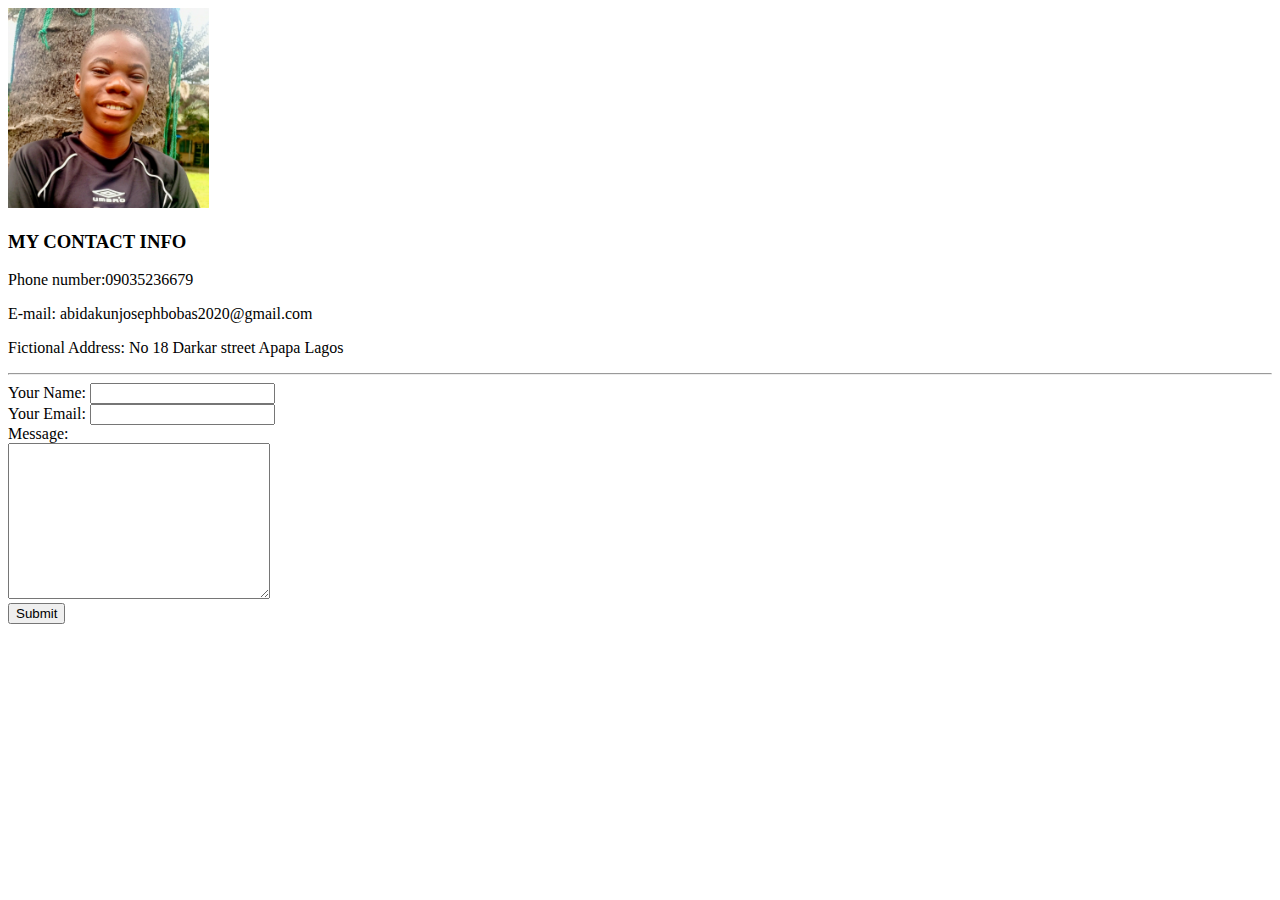
==== contact info.html @ 3a475880 "Add files via upload" ====
<!DOCTYPE html>
<html lang="en" dir="ltr">

<head>
  <meta charset="utf-8">
  <title>
    <h2>CONTACT ME</h2>
  </title>
  <link rel="stylesheet" href="css/styles.css">
</head>

<body>
    <img src="joseph.jpg" alt="my-profile-img" height="200px">
  <h3>MY CONTACT INFO</h3>
    <p>Phone number:09035236679</p>
  <p>E-mail: abidakunjosephbobas2020@gmail.com</p>
  <p>Fictional Address: No 18 Darkar street Apapa Lagos</p>
<hr>
  <form action="mailto:gmail.com" method="post" enctype="text/plain"
    <label>Your Name:</label>
    <input type="text" name="Yourname" value="">
    <br>
    <label>Your Email:</label>
    <input type="Email" name="YourEmail" value=""><br>
    <label>Message:</label><br>
    <textarea name="YourMessage" rows="10" cols="30"></textarea><br>
    <input type="submit" name="">

  </form>

</body>

</html>
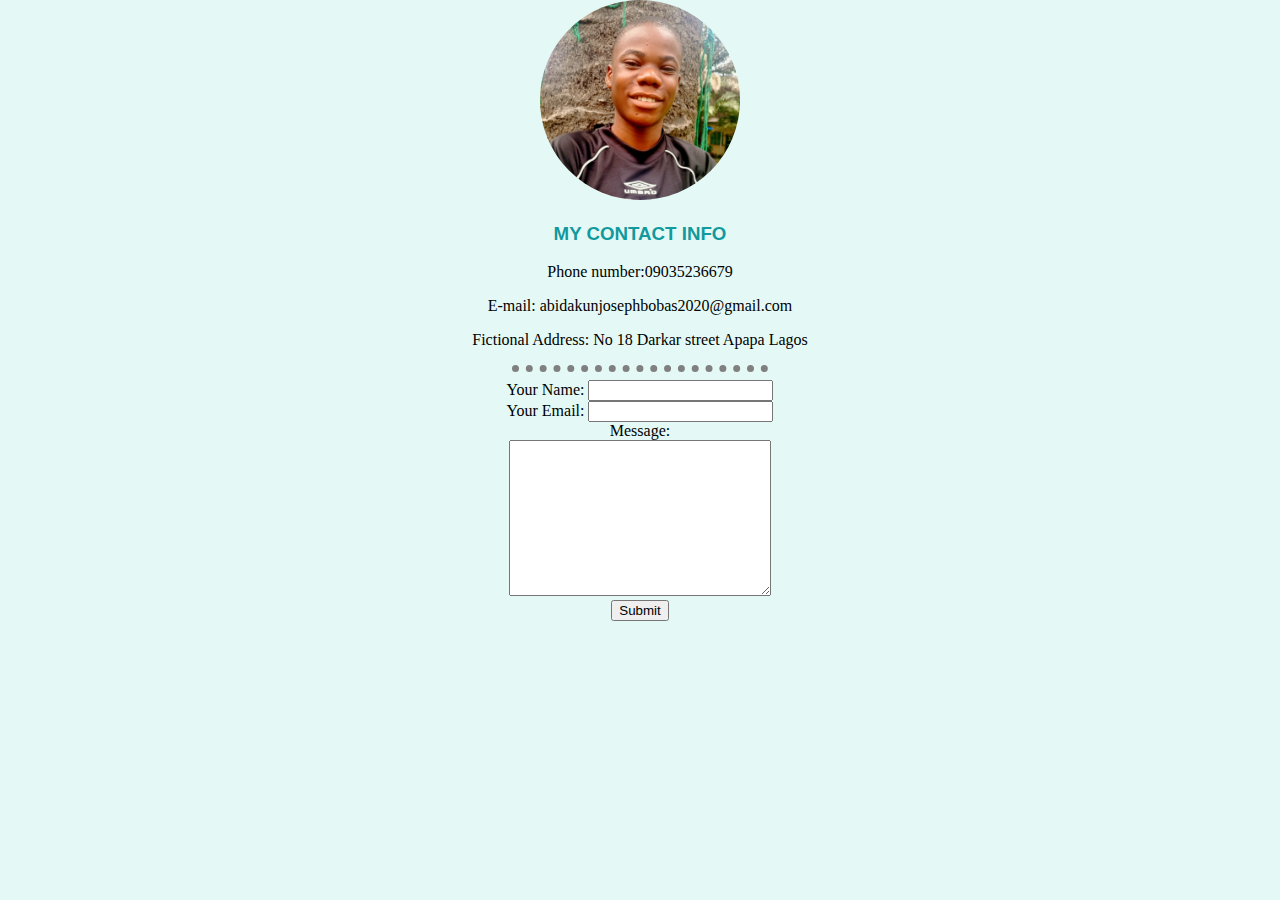
==== commit ebc4d1e4: "Update contact info.html" ====
--- a/contact info.html
+++ b/contact info.html
@@ -6,7 +6,7 @@
   <title>
     <h2>CONTACT ME</h2>
   </title>
-  <link rel="stylesheet" href="css/styles.css">
+  <link rel="stylesheet" href="styles.css">
 </head>
 
 <body>
--- a/styles.css
+++ b/styles.css
@@ -0,0 +1,109 @@
+body {
+  margin: 0;
+  text-align: center;
+  font-family: 'Merriweather', serif;
+  background-color: #E4F9F5;
+}
+
+h1 {
+  color: #66BFBF;
+  font-size: 90px;
+  width: 10%
+  margin: 50px auto 0 auto;
+  margin-top: 20px;
+  font-family: 'Sacramento', cursive;
+}
+
+h2 {
+  color: #66BFBF;
+  font-size: 25px;
+  font-family: 'Montserrat', sans-serif;
+  font-weight: normal;
+}
+
+h3 {
+  color:  #11999E;
+  font-family: 'Montserrat', sans-serif;
+}
+
+img {
+  border-radius: 100%;
+}
+hr {
+  border-style: none;
+  border-top-style: dotted;
+  border-color: grey;
+  border-width: 7px;
+  width: 20%;
+}
+
+.top-container {
+  padding-top: 0px;
+  background-color: #E4F9F5;
+}
+
+.middle-container {}
+
+.bottom-container {}
+
+.cloud-2 {
+  position: absolute;
+  border-radius: 0%;
+}
+
+.cloud-1 {
+  margin-left: 500px;
+  border-radius: 0%;
+}
+.skill-row{
+width: 50%;
+margin: 100px auto 100px auto;
+text-align: left;
+line-height: 2;
+}
+
+.mount-1 {
+  border-radius: 0%;
+}
+.footer-link:hover{
+  background-color:  grey;
+}
+.btn:hover{
+  background-color:  grey;
+}
+.footer-link{
+  color: #11999E;
+}
+.btn{
+  color:  #11999E;
+}
+.baseball-pics{
+  width: 40%;
+  float: left;
+margin-right: 30px;
+}
+.baking-img{
+  width: 40%;
+  float: right;
+  margin-left: : 30px;
+}
+.developer-pics{
+  width: 40%;
+  float: left;
+margin-right: 35px;
+}
+.tachyon-pics{
+  width: 40%;
+  border-radius: 100%;
+  padding: 2px 2px 2px 10px;
+}
+.help-column{
+  margin-left: 1200px;
+}
+.skills{
+  background-color:powderblue;
+  border-radius: 20%;
+}
+.help-column:hover{
+background-color: powderblue;
+}
